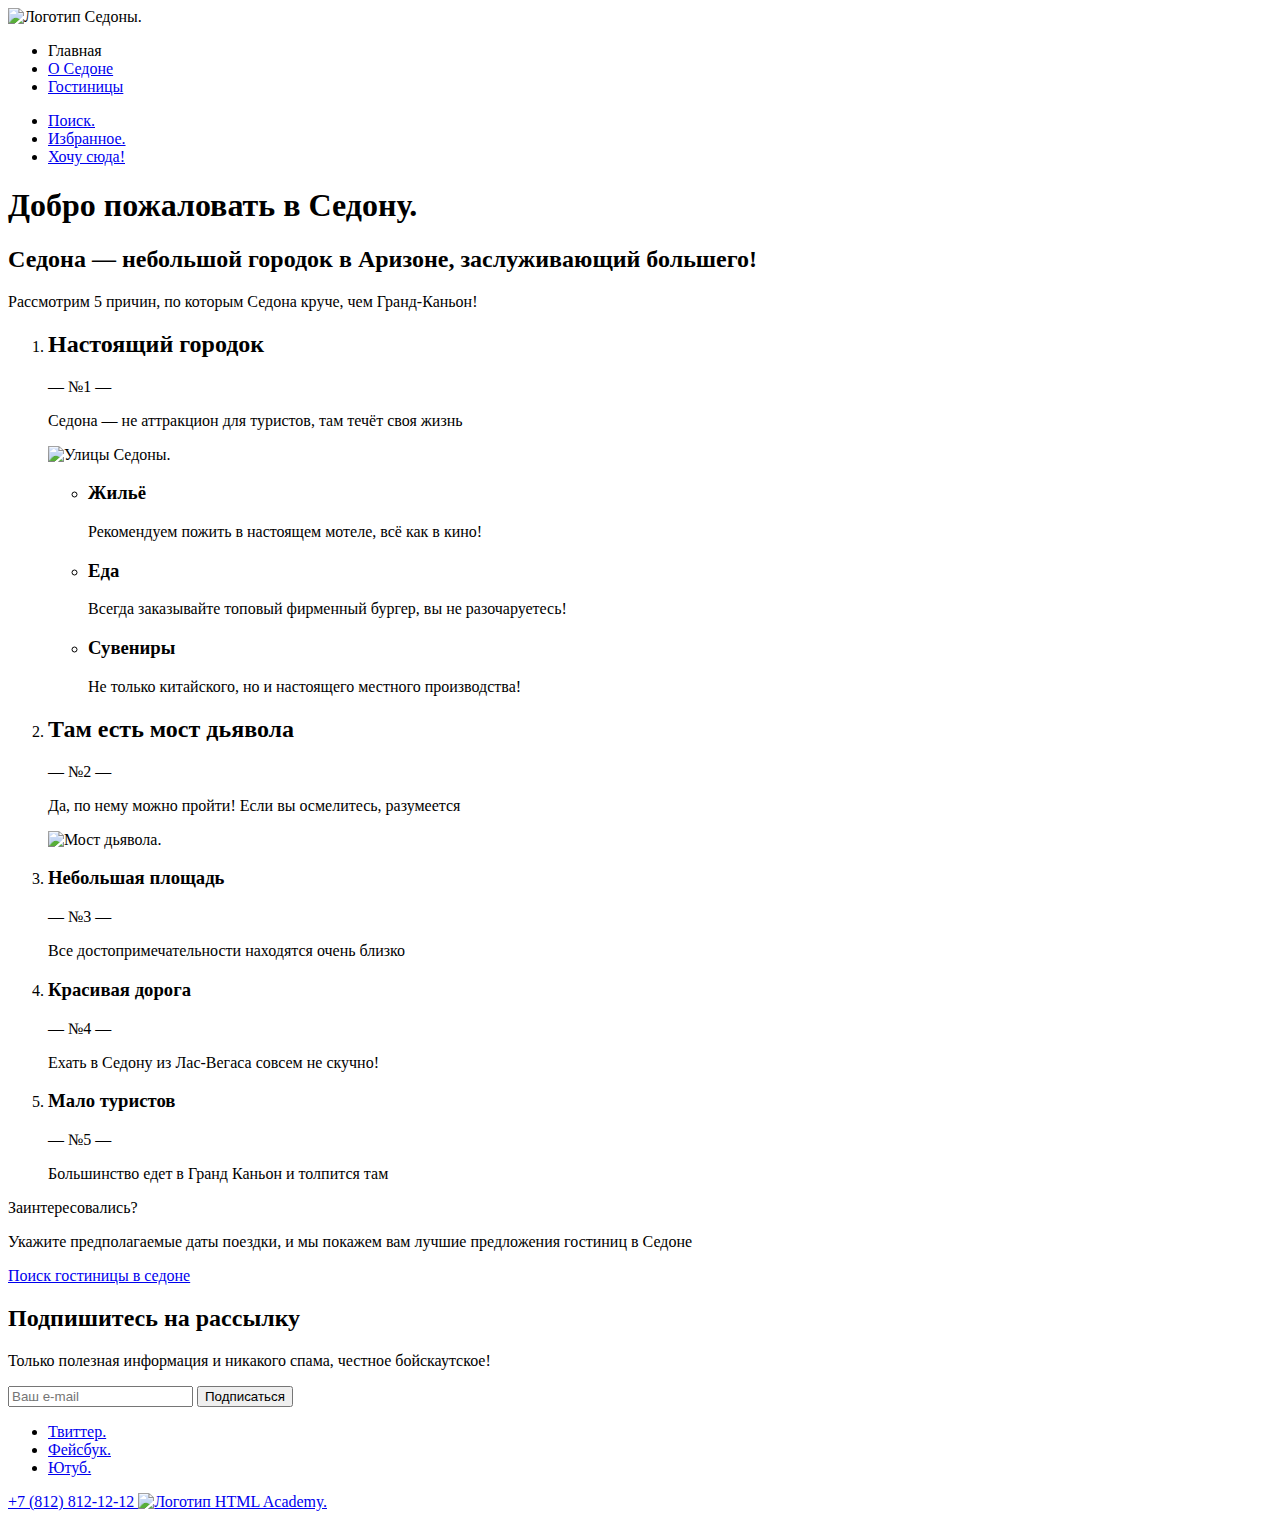
==== index.html @ 8887d0ff "Замечания" ====
<!DOCTYPE html>
<html lang="ru">

<head>
  <meta charset="utf-8">
  <title>Седона – главная</title>
</head>

<body>
  <header class="page-header">
    <nav class="navigation">
      <a class="navigation-link">
        <img class="navigation-logo" src="" alt="Логотип Седоны.">
      </a>

      <ul class="navigation-list">
        <li class="navigation-item">
          <a class="navigation-link">
            Главная
          </a>
        </li>
        <li class="navigation-item">
          <a class="navigation-link" href="#!">
            О Седоне
          </a>
        </li>
        <li class="navigation-item">
          <a class="navigation-link" href="pages/catalog.html">
            Гостиницы
          </a>
        </li>
      </ul>

      <ul class="navigation-list navigation-user">
        <li class="navigation-item">
          <a class="navigation-link" href="#!">
            <span class="visually-hidden">
              Поиск.
            </span>
          </a>
        </li>
        <li class="navigation-item">
          <a class="navigation-link" href="#!">
            <span class="visually-hidden">
              Избранное.
            </span>
          </a>
        </li>
        <li class="navigation-item">
          <a class="navigation-link" href="#!">
            Хочу сюда!
          </a>
        </li>
      </ul>
    </nav>
  </header>

  <main class="main-index">
    <header class="welcome">
      <h1 class="visually-hidden">
        Добро пожаловать в Седону.
      </h1>
    </header>

    <div class="">
      <h2 class="">
        Седона — небольшой городок в Аризоне, заслуживающий большего!
      </h2>
      <p class="">
        Рассмотрим 5 причин, по которым Седона круче, чем Гранд-Каньон!
      </p>
    </div>

    <ol class="list-benefits">
      <li class="item-benefits">
        <h2 class="">
          Настоящий городок
        </h2>
        <p class="">
          — №1 —
        </p>
        <p class="">
          Седона — не аттракцион для туристов, там течёт своя жизнь
        </p>
        <img class="" src="" alt="Улицы Седоны.">

        <ul class="list-plus">
          <li class="item-benefits-sedona">
            <h3 class="">
              Жильё
            </h3>
            <p>
              Рекомендуем пожить в настоящем мотеле, всё как в кино!
            </p>
          </li>

          <li class="item-benefits-sedona">
            <h3 class="">
              Еда
            </h3>
            <p>
              Всегда заказывайте топовый фирменный бургер, вы не разочаруетесь!
            </p>
          </li>

          <li class="item-benefits-sedona">
            <h3 class="">
              Сувениры
            </h3>
            <p>
              Не только китайского, но и настоящего местного производства!
            </p>
          </li>
        </ul>
      </li>

      <li class="item-benefits">
        <h2 class="sedona-sity-bridge">
          Там есть мост дьявола
        </h2>
        <p class="">
          — №2 —
        </p>
        <p class="">
          Да, по нему можно пройти! Если вы осмелитесь, разумеется
        </p>
        <img class="" src="" alt="Мост дьявола.">
      </li>

      <li class="item-benefits-bridge">
        <h3 class="">
          Небольшая площадь
        </h3>
        <p>
          — №3 —
        </p>
        <p>
          Все достопримечательности находятся очень близко
        </p>
      </li>

      <li class="item-benefits-bridge">
        <h3 class="">
          Красивая дорога
        </h3>
        <p>
          — №4 —
        </p>
        <p>
          Ехать в Седону из Лас-Вегаса совсем не скучно!
        </p>
      </li>

      <li class="item-benefits-bridge">
        <h3 class="">
          Мало туристов
        </h3>
        <p>
          — №5 —
        </p>
        <p>
          Большинство едет в Гранд Каньон и толпится там
        </p>
      </li>
    </ol>

    <div class="">
      <p class="">
        Заинтересовались?
      </p>
      <p class="">
        Укажите предполагаемые даты поездки, и мы покажем вам лучшие предложения гостиниц в Седоне
      </p>
      <a class="hotel-search" href="#!">
        Поиск гостиницы в седоне
      </a>
    </div>

    <section class="">
      <h2 class="">
        Подпишитесь на рассылку
      </h2>
      <p class="">
        Только полезная информация и никакого спама, честное бойскаутское!
      </p>

      <form class="newsletter-form" action="https://echo.htmlacademy.ru/" method="post">
        <label>
          <input class="field" placeholder="Ваш e-mail" type="email" name="newsletter-email">
        </label>

        <button class="newsletter-submit" type="submit">
          Подписаться
        </button>
      </form>
    </section>
  </main>

  <footer class="page-footer">
    <ul class="footer-social-list">
      <li class="footer-social-item">
        <a class="footer-social-link" href="https://twitter.com/htmlacademy_ru">
          <span class="visually-hidden">
            Твиттер.
          </span>
        </a>
      </li>

      <li class="footer-social-item">
        <a class="footer-social-link" href="https://www.facebook.com/htmlacademy">
          <span class="visually-hidden">
            Фейсбук.
          </span>
        </a>
      </li>

      <li class="footer-social-item">
        <a class="footer-social-link" href="https://www.youtube.com/c/HTMLAcademyRUS">
          <span class="visually-hidden">
            Ютуб.
          </span>
        </a>
      </li>
    </ul>

    <a class="footer-phone-contacts" href="tel:+78128121212">
      +7 (812) 812-12-12
    </a>

    <a class="footer-site-link" href="https://htmlacademy.ru/">
      <img class="footer-site-link-logo" src="" alt="Логотип HTML Academy.">
    </a>
  </footer>
</body>

</html>
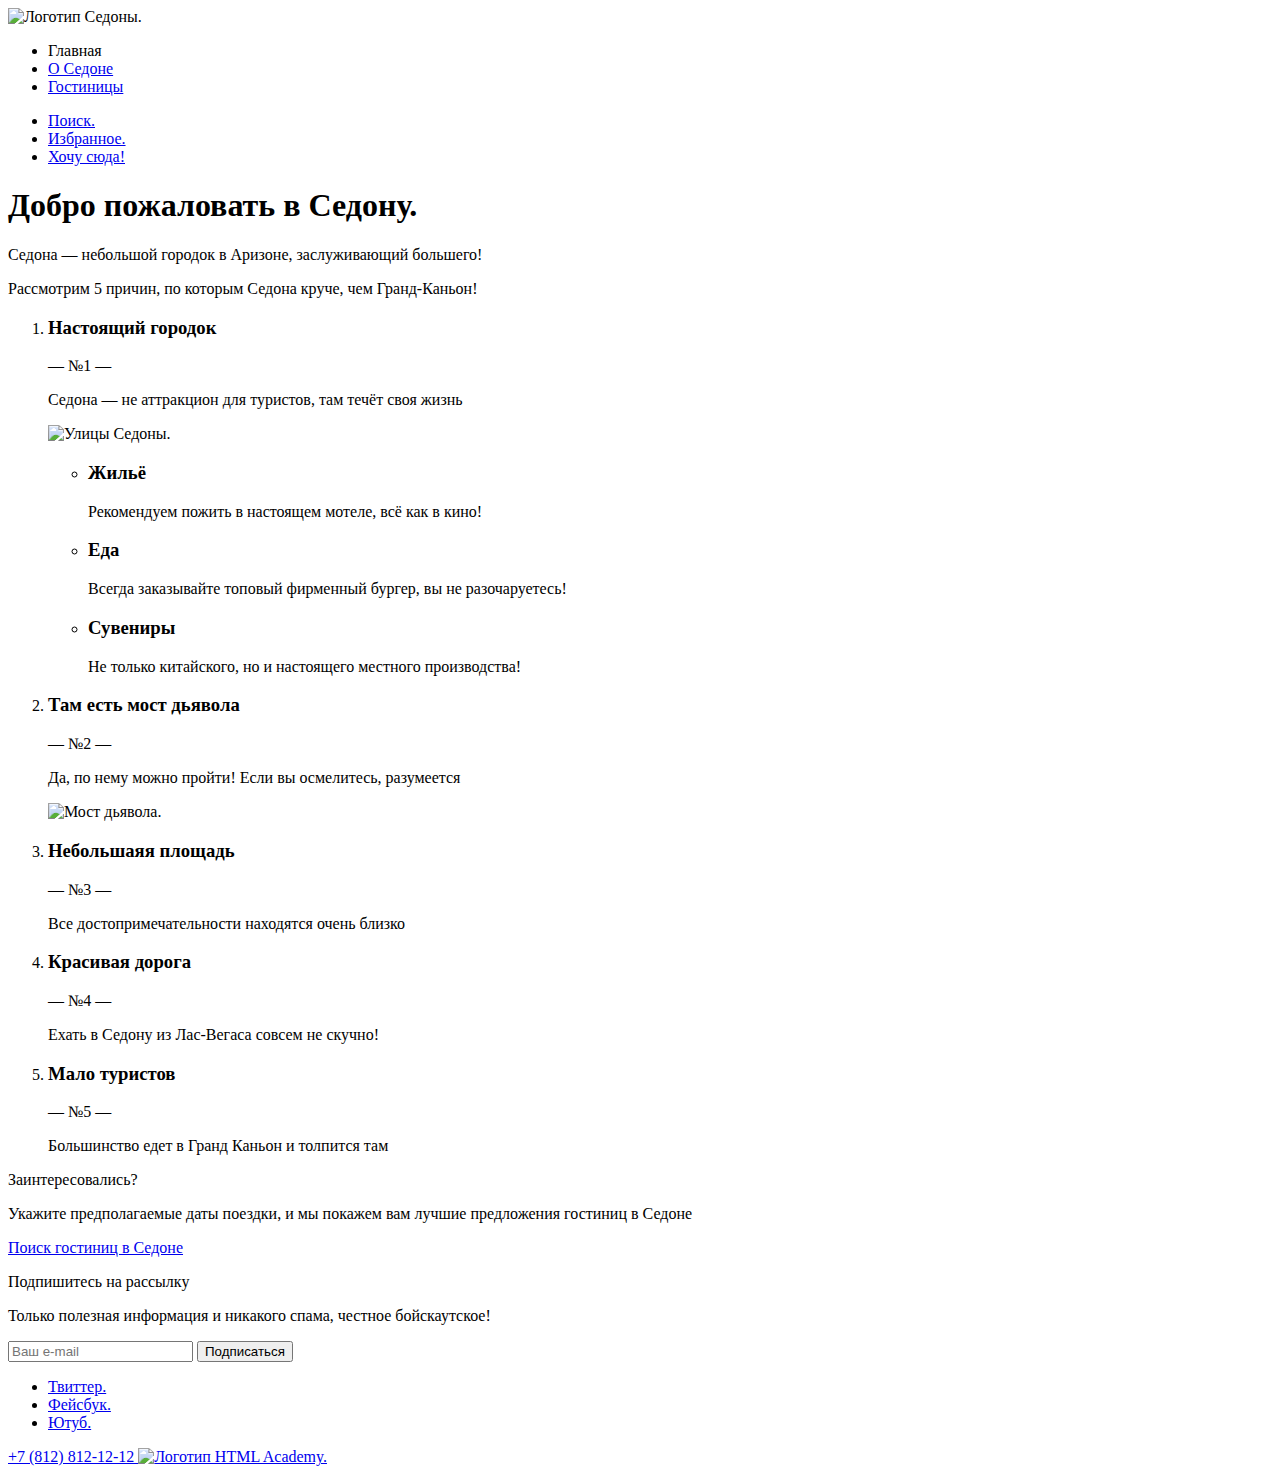
==== commit d170f5f9: "Замечания" ====
--- a/index.html
+++ b/index.html
@@ -3,13 +3,13 @@
 
 <head>
   <meta charset="utf-8">
-  <title>Седона – главная</title>
+  <title>Седона - главная</title>
 </head>
 
 <body>
   <header class="page-header">
     <nav class="navigation">
-      <a class="navigation-link">
+      <a class="">
         <img class="navigation-logo" src="" alt="Логотип Седоны.">
       </a>
 
@@ -19,11 +19,13 @@
             Главная
           </a>
         </li>
+
         <li class="navigation-item">
           <a class="navigation-link" href="#!">
             О Седоне
           </a>
         </li>
+
         <li class="navigation-item">
           <a class="navigation-link" href="pages/catalog.html">
             Гостиницы
@@ -39,6 +41,7 @@
             </span>
           </a>
         </li>
+
         <li class="navigation-item">
           <a class="navigation-link" href="#!">
             <span class="visually-hidden">
@@ -46,6 +49,7 @@
             </span>
           </a>
         </li>
+
         <li class="navigation-item">
           <a class="navigation-link" href="#!">
             Хочу сюда!
@@ -63,51 +67,51 @@
     </header>
 
     <div class="">
-      <h2 class="">
+      <p class="heading">
         Седона — небольшой городок в Аризоне, заслуживающий большего!
-      </h2>
-      <p class="">
+      </p>
+      <p class="description">
         Рассмотрим 5 причин, по которым Седона круче, чем Гранд-Каньон!
       </p>
     </div>
 
     <ol class="list-benefits">
       <li class="item-benefits">
-        <h2 class="">
+        <h3 class="header-benefits">
           Настоящий городок
-        </h2>
-        <p class="">
+        </h3>
+        <p class="description-benefits">
           — №1 —
         </p>
-        <p class="">
+        <p class="description-benefits">
           Седона — не аттракцион для туристов, там течёт своя жизнь
         </p>
-        <img class="" src="" alt="Улицы Седоны.">
+        <img src="" alt="Улицы Седоны.">
 
         <ul class="list-plus">
-          <li class="item-benefits-sedona">
-            <h3 class="">
+          <li class="item-benefits">
+            <h3 class="header-benefits icon-header">
               Жильё
             </h3>
-            <p>
+            <p class="description-benefits">
               Рекомендуем пожить в настоящем мотеле, всё как в кино!
             </p>
           </li>
 
-          <li class="item-benefits-sedona">
-            <h3 class="">
+          <li class="item-benefits">
+            <h3 class="header-benefits icon-header">
               Еда
             </h3>
-            <p>
+            <p class="description-benefits">
               Всегда заказывайте топовый фирменный бургер, вы не разочаруетесь!
             </p>
           </li>
 
-          <li class="item-benefits-sedona">
-            <h3 class="">
+          <li class="item-benefits">
+            <h3 class="header-benefits icon-header">
               Сувениры
             </h3>
-            <p>
+            <p class="description-benefits">
               Не только китайского, но и настоящего местного производства!
             </p>
           </li>
@@ -115,72 +119,72 @@
       </li>
 
       <li class="item-benefits">
-        <h2 class="sedona-sity-bridge">
+        <h3 class="header-benefits">
           Там есть мост дьявола
-        </h2>
-        <p class="">
+        </h3>
+        <p class="description-benefits">
           — №2 —
         </p>
-        <p class="">
+        <p class="description-benefits">
           Да, по нему можно пройти! Если вы осмелитесь, разумеется
         </p>
-        <img class="" src="" alt="Мост дьявола.">
+        <img src="" alt="Мост дьявола.">
       </li>
 
       <li class="item-benefits-bridge">
-        <h3 class="">
-          Небольшая площадь
-        </h3>
-        <p>
+        <h3 class="header-benefits">
+          Небольшаяя площадь
+        </h3>
+        <p class="description-benefits">
           — №3 —
         </p>
-        <p>
+        <p class="description-benefits">
           Все достопримечательности находятся очень близко
         </p>
       </li>
 
       <li class="item-benefits-bridge">
-        <h3 class="">
+        <h3 class="header-benefits">
           Красивая дорога
         </h3>
-        <p>
+        <p class="description-benefits">
           — №4 —
         </p>
-        <p>
+        <p class="description-benefits">
           Ехать в Седону из Лас-Вегаса совсем не скучно!
         </p>
       </li>
 
       <li class="item-benefits-bridge">
-        <h3 class="">
+        <h3 class="header-benefits">
           Мало туристов
         </h3>
-        <p>
+        <p class="description-benefits">
           — №5 —
         </p>
-        <p>
+        <p class="description-benefits">
           Большинство едет в Гранд Каньон и толпится там
         </p>
       </li>
     </ol>
 
     <div class="">
-      <p class="">
+      <p class="heading">
         Заинтересовались?
       </p>
-      <p class="">
+      <p class="description">
         Укажите предполагаемые даты поездки, и мы покажем вам лучшие предложения гостиниц в Седоне
       </p>
       <a class="hotel-search" href="#!">
-        Поиск гостиницы в седоне
+        Поиск гостиниц в Седоне
       </a>
     </div>
 
     <section class="">
-      <h2 class="">
+      <p class="heading">
         Подпишитесь на рассылку
-      </h2>
-      <p class="">
+      </p>
+      <p class="description">
         Только полезная информация и никакого спама, честное бойскаутское!
       </p>
 
@@ -189,7 +193,7 @@
           <input class="field" placeholder="Ваш e-mail" type="email" name="newsletter-email">
         </label>
 
-        <button class="newsletter-submit" type="submit">
+        <button class="newsletter-button" type="submit">
           Подписаться
         </button>
       </form>
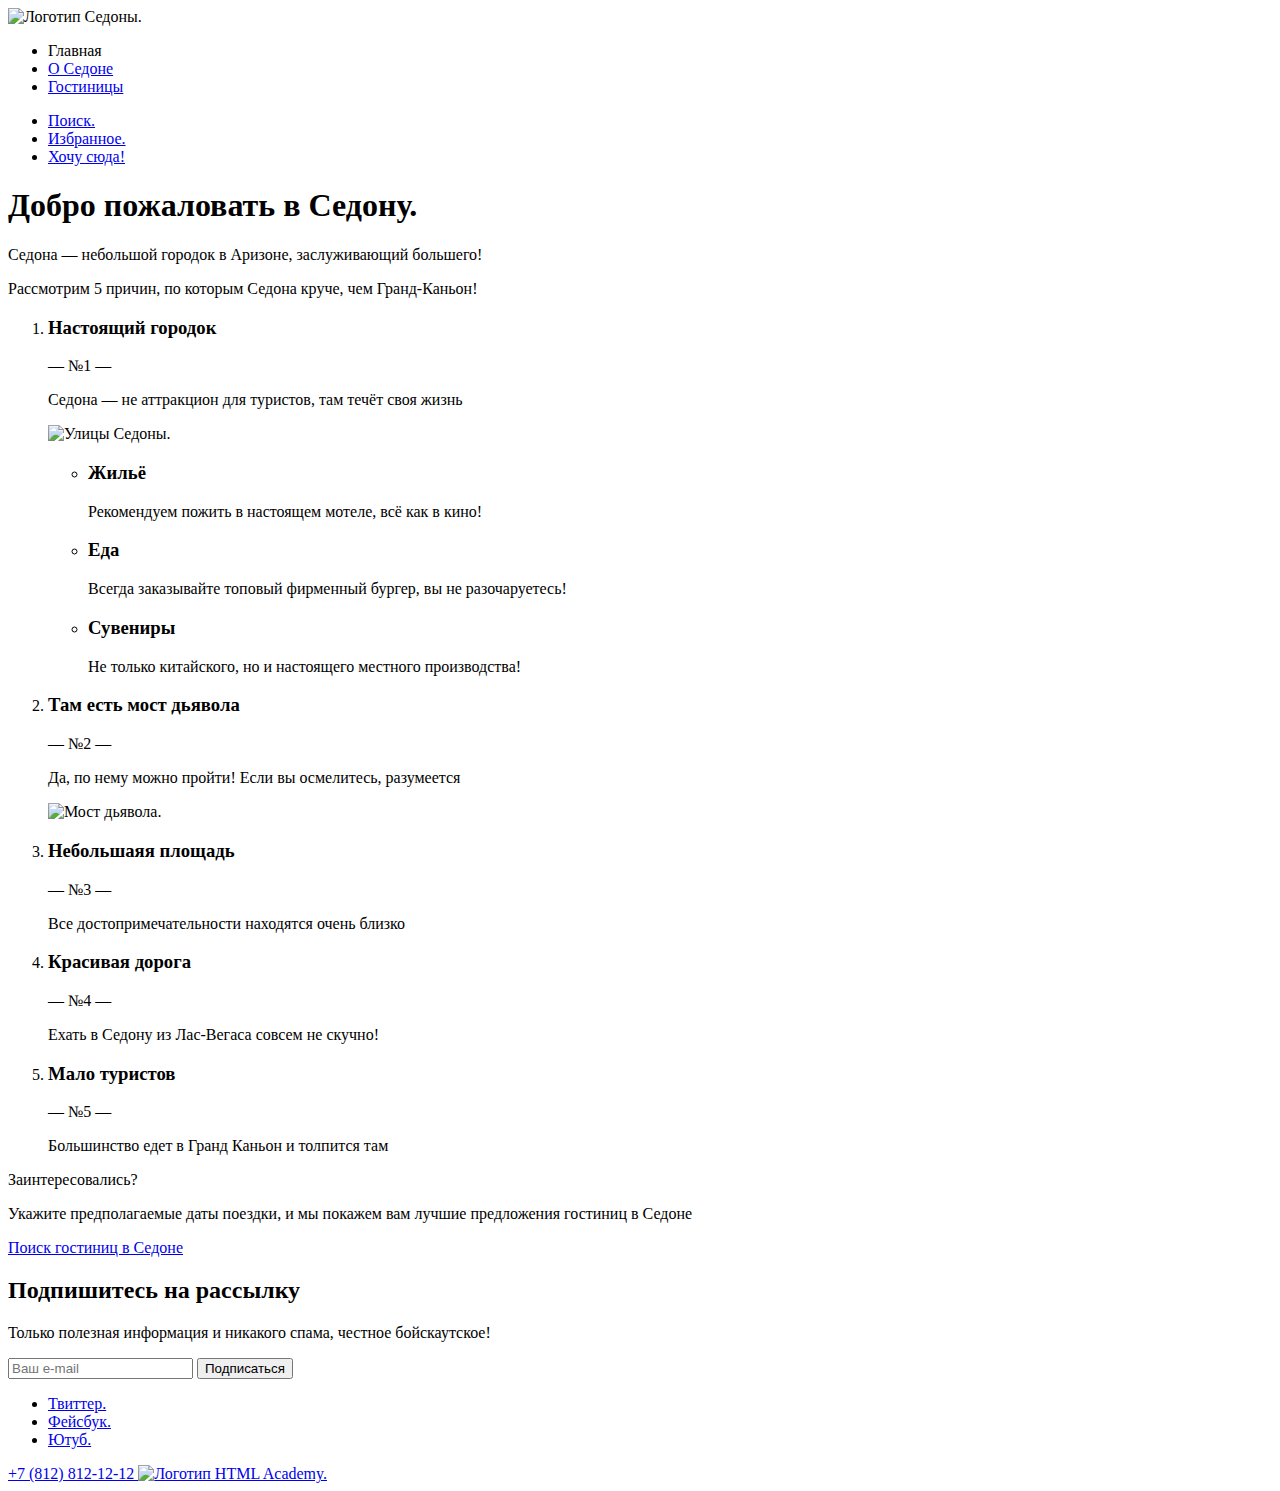
==== commit 3e1d93cf: "Замечания" ====
--- a/index.html
+++ b/index.html
@@ -181,9 +181,9 @@
     </div>
 
     <section class="">
-      <p class="heading">
+      <h2 class="heading">
         Подпишитесь на рассылку
-      </p>
+      </h2>
       <p class="description">
         Только полезная информация и никакого спама, честное бойскаутское!
       </p>
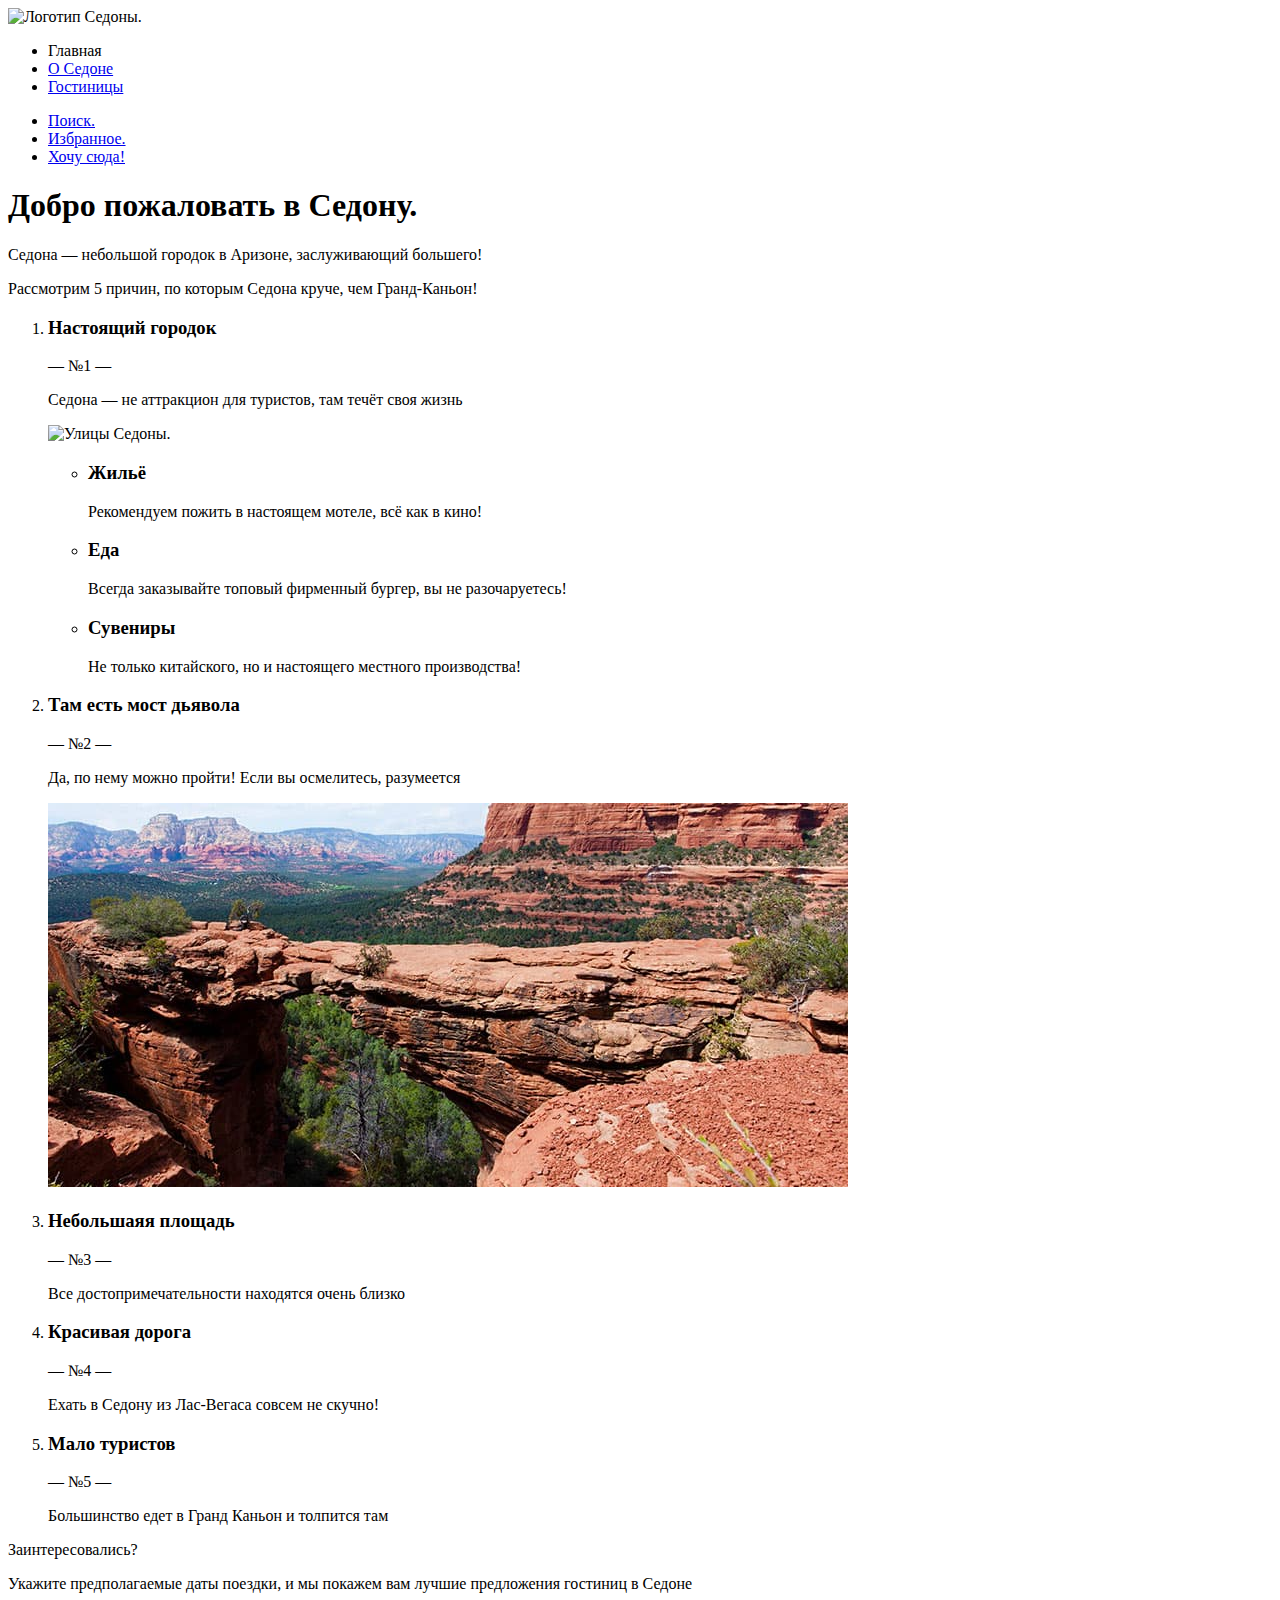
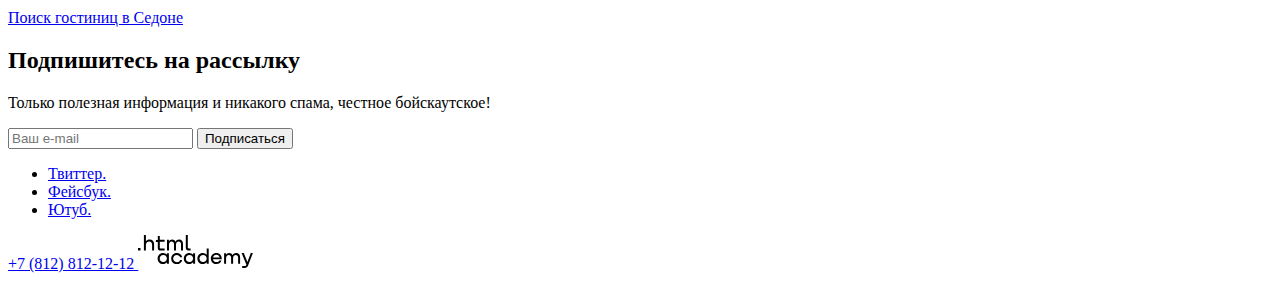
==== commit 742a5a06: "Замечания" ====
--- a/index.html
+++ b/index.html
@@ -1,38 +1,34 @@
 <!DOCTYPE html>
 <html lang="ru">
-
 <head>
   <meta charset="utf-8">
   <title>Седона - главная</title>
+  <link rel="stylesheet" href="styles/styles.css">
 </head>
 
 <body>
   <header class="page-header">
     <nav class="navigation">
       <a class="">
-        <img class="navigation-logo" src="" alt="Логотип Седоны.">
+        <img class="navigation-logo" src="images/logo.svg" width="139" height="70" alt="Логотип Седоны.">
       </a>
-
       <ul class="navigation-list">
         <li class="navigation-item">
           <a class="navigation-link">
             Главная
           </a>
         </li>
-
         <li class="navigation-item">
           <a class="navigation-link" href="#!">
             О Седоне
           </a>
         </li>
-
         <li class="navigation-item">
           <a class="navigation-link" href="pages/catalog.html">
             Гостиницы
           </a>
         </li>
       </ul>
-
       <ul class="navigation-list navigation-user">
         <li class="navigation-item">
           <a class="navigation-link" href="#!">
@@ -41,7 +37,6 @@
             </span>
           </a>
         </li>
-
         <li class="navigation-item">
           <a class="navigation-link" href="#!">
             <span class="visually-hidden">
@@ -49,7 +44,6 @@
             </span>
           </a>
         </li>
-
         <li class="navigation-item">
           <a class="navigation-link" href="#!">
             Хочу сюда!
@@ -59,13 +53,12 @@
     </nav>
   </header>
 
-  <main class="main-index">
+  <main>
     <header class="welcome">
       <h1 class="visually-hidden">
         Добро пожаловать в Седону.
       </h1>
     </header>
-
     <div class="">
       <p class="heading">
         Седона — небольшой городок в Аризоне, заслуживающий большего!
@@ -74,100 +67,91 @@
         Рассмотрим 5 причин, по которым Седона круче, чем Гранд-Каньон!
       </p>
     </div>
-
-    <ol class="list-benefits">
-      <li class="item-benefits">
-        <h3 class="header-benefits">
+    <ol class="benefits-list">
+      <li class="benefits-item">
+        <h3 class="benefits-header">
           Настоящий городок
         </h3>
-        <p class="description-benefits">
+        <p class="benefits-description">
           — №1 —
         </p>
-        <p class="description-benefits">
+        <p class="benefits-description">
           Седона — не аттракцион для туристов, там течёт своя жизнь
         </p>
-        <img src="" alt="Улицы Седоны.">
-
-        <ul class="list-plus">
-          <li class="item-benefits">
-            <h3 class="header-benefits icon-header">
+        <img src="images/sedona-street.jpg" width="800" height="384" alt="Улицы Седоны.">
+        <ul class="benefits-list-plus">
+          <li class="benefits-item">
+            <h3 class="benefits-header icon-header icon-header-housing">
               Жильё
             </h3>
-            <p class="description-benefits">
+            <p class="benefits-description">
               Рекомендуем пожить в настоящем мотеле, всё как в кино!
             </p>
           </li>
-
-          <li class="item-benefits">
-            <h3 class="header-benefits icon-header">
+          <li class="benefits-item">
+            <h3 class="benefits-header icon-header icon-header-eat">
               Еда
             </h3>
-            <p class="description-benefits">
+            <p class="benefits-description">
               Всегда заказывайте топовый фирменный бургер, вы не разочаруетесь!
             </p>
           </li>
-
-          <li class="item-benefits">
-            <h3 class="header-benefits icon-header">
+          <li class="benefits-item">
+            <h3 class="benefits-header icon-header icon-header-souvenir">
               Сувениры
             </h3>
-            <p class="description-benefits">
+            <p class="benefits-description">
               Не только китайского, но и настоящего местного производства!
             </p>
           </li>
         </ul>
       </li>
-
-      <li class="item-benefits">
-        <h3 class="header-benefits">
+      <li class="benefits-item">
+        <h3 class="benefits-header">
           Там есть мост дьявола
         </h3>
-        <p class="description-benefits">
+        <p class="benefits-description">
           — №2 —
         </p>
-        <p class="description-benefits">
+        <p class="benefits-description">
           Да, по нему можно пройти! Если вы осмелитесь, разумеется
         </p>
-        <img src="" alt="Мост дьявола.">
-      </li>
-
-      <li class="item-benefits-bridge">
-        <h3 class="header-benefits">
+        <img src="images/devil-bridge.jpg" width="800" height="384" alt="Мост дьявола.">
+      </li>
+      <li class="benefits-item">
+        <h3 class="benefits-header">
           Небольшаяя площадь
         </h3>
-        <p class="description-benefits">
+        <p class="benefits-description">
           — №3 —
         </p>
-        <p class="description-benefits">
+        <p class="benefits-description">
           Все достопримечательности находятся очень близко
         </p>
       </li>
-
-      <li class="item-benefits-bridge">
-        <h3 class="header-benefits">
+      <li class="benefits-item">
+        <h3 class="benefits-header">
           Красивая дорога
         </h3>
-        <p class="description-benefits">
+        <p class="benefits-description">
           — №4 —
         </p>
-        <p class="description-benefits">
+        <p class="benefits-description">
           Ехать в Седону из Лас-Вегаса совсем не скучно!
         </p>
       </li>
-
-      <li class="item-benefits-bridge">
-        <h3 class="header-benefits">
+      <li class="benefits-item">
+        <h3 class="benefits-header">
           Мало туристов
         </h3>
-        <p class="description-benefits">
+        <p class="benefits-description">
           — №5 —
         </p>
-        <p class="description-benefits">
+        <p class="benefits-description">
           Большинство едет в Гранд Каньон и толпится там
         </p>
       </li>
     </ol>
-
     <div class="">
       <p class="heading">
         Заинтересовались?
@@ -179,20 +163,17 @@
         Поиск гостиниц в Седоне
       </a>
     </div>
-
-    <section class="">
+    <section class="newsletter newsletter-bg">
       <h2 class="heading">
         Подпишитесь на рассылку
       </h2>
       <p class="description">
         Только полезная информация и никакого спама, честное бойскаутское!
       </p>
-
       <form class="newsletter-form" action="https://echo.htmlacademy.ru/" method="post">
         <label>
           <input class="field" placeholder="Ваш e-mail" type="email" name="newsletter-email">
         </label>
-
         <button class="newsletter-button" type="submit">
           Подписаться
         </button>
@@ -209,7 +190,6 @@
           </span>
         </a>
       </li>
-
       <li class="footer-social-item">
         <a class="footer-social-link" href="https://www.facebook.com/htmlacademy">
           <span class="visually-hidden">
@@ -217,7 +197,6 @@
           </span>
         </a>
       </li>
-
       <li class="footer-social-item">
         <a class="footer-social-link" href="https://www.youtube.com/c/HTMLAcademyRUS">
           <span class="visually-hidden">
@@ -226,15 +205,12 @@
         </a>
       </li>
     </ul>
-
     <a class="footer-phone-contacts" href="tel:+78128121212">
       +7 (812) 812-12-12
     </a>
-
     <a class="footer-site-link" href="https://htmlacademy.ru/">
-      <img class="footer-site-link-logo" src="" alt="Логотип HTML Academy.">
+      <img class="footer-site-link-logo" src="images/logo-htmlacademy.svg" width="115" height="34" alt="Логотип HTML Academy.">
     </a>
   </footer>
 </body>
-
 </html>
